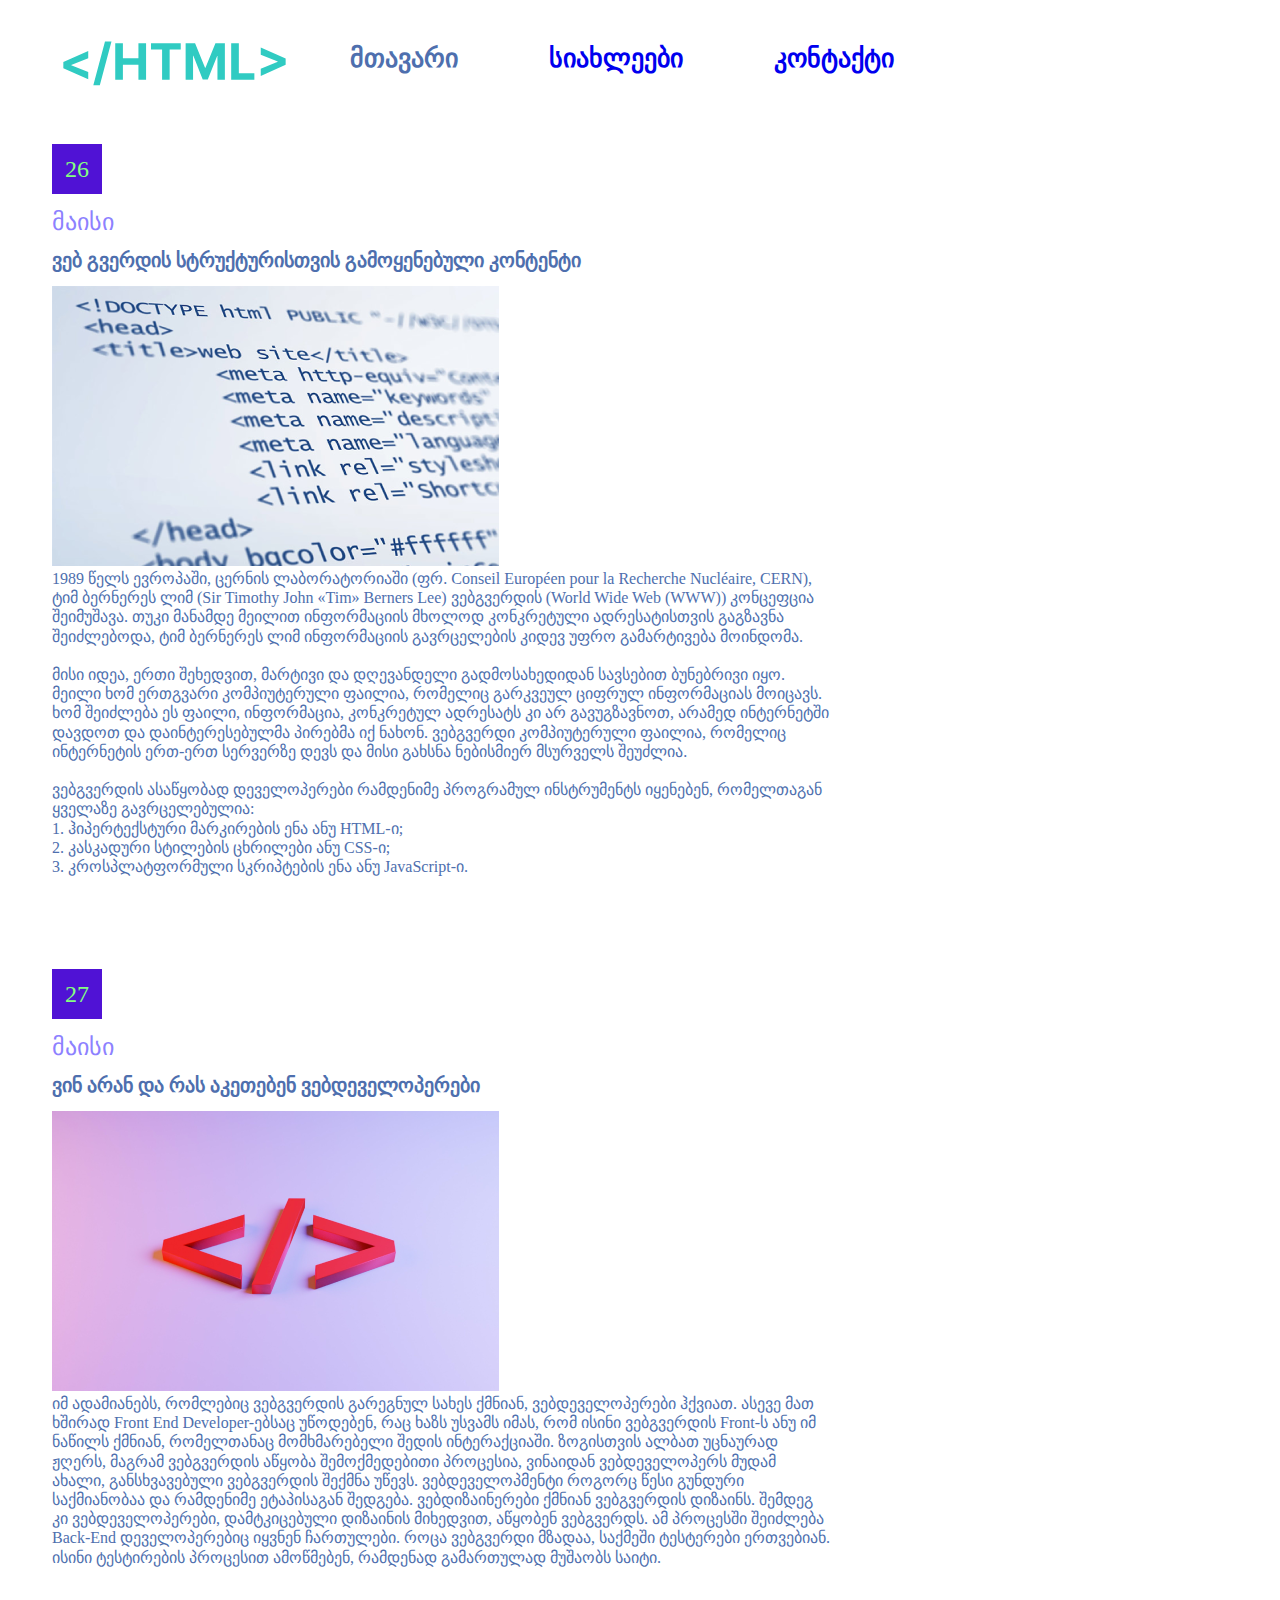
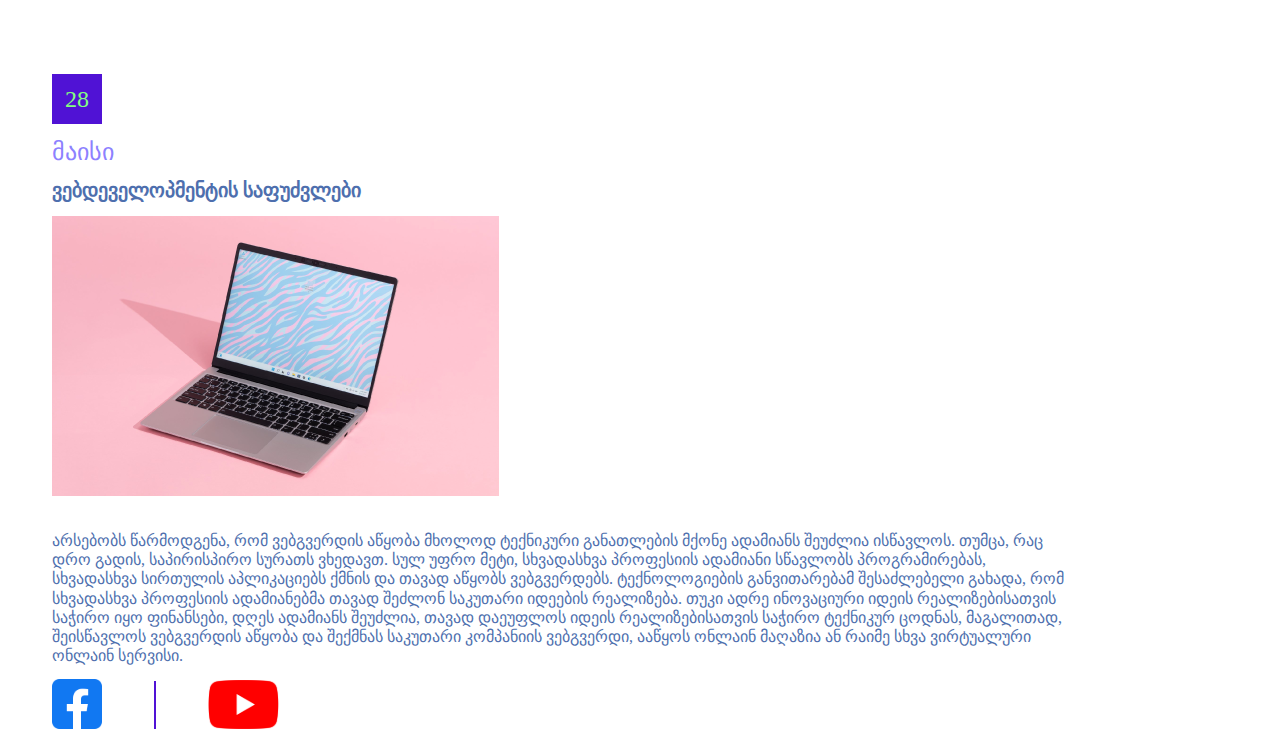
==== index.html @ 6e253766 "Add some new files" ====
<!Doctype html>
<html>
	<head>
		<title></title>
		<link rel="stylesheet" href="/css/reset.css">
		<link rel="stylesheet" type="text/css" href="/css/style.css">
	</head>
	<body>
		<header>
			<img class="logo" src="../images/HTML_.svg">
			<nav>
				<ul>
					<li class="header-item main-color" >
						<a>მთავარი</a>
					</li>
					<li class="header-item news-padding" >
						 <a href="pages/news.html">სიახლეები</a>
					</li>
					<li class="header-item" >
						 <a href="/pages/contact.html">კონტაქტი</a>
					</li>
				</ul>
			</nav>
		</header>
		<main>

	<div class="fullsection">
		
			<section>
				<br><p class="date">26</p>
				<br><p class="month">მაისი</p>
				<br><h2 class="section-header">ვებ გვერდის სტრუქტურისთვის გამოყენებული კონტენტი</h2>
				<br> <img class="section-img" src="../images/news-pic-1.svg">

				<p class="section-description1"> 
					1989 წელს ევროპაში, ცერნის ლაბორატორიაში (ფრ. Conseil Européen pour la Recherche Nucléaire, CERN), ტიმ ბერნერეს ლიმ (Sir Timothy John «Tim» Berners Lee) ვებგვერდის (World Wide Web (WWW)) კონცეფცია შეიმუშავა. თუკი მანამდე მეილით ინფორმაციის მხოლოდ კონკრეტული ადრესატისთვის გაგზავნა შეიძლებოდა, ტიმ ბერნერეს ლიმ ინფორმაციის გავრცელების კიდევ უფრო გამარტივება მოინდომა.

					<br><br>
 
					მისი იდეა, ერთი შეხედვით, მარტივი და დღევანდელი გადმოსახედიდან სავსებით ბუნებრივი იყო. მეილი ხომ ერთგვარი კომპიუტერული ფაილია, რომელიც გარკვეულ ციფრულ ინფორმაციას მოიცავს. ხომ შეიძლება ეს ფაილი, ინფორმაცია, კონკრეტულ ადრესატს კი არ გავუგზავნოთ, არამედ ინტერნეტში დავდოთ და დაინტერესებულმა პირებმა იქ ნახონ. ვებგვერდი კომპიუტერული ფაილია, რომელიც ინტერნეტის ერთ-ერთ სერვერზე დევს და მისი გახსნა ნებისმიერ მსურველს შეუძლია.

					<br><br>

					ვებგვერდის ასაწყობად დეველოპერები რამდენიმე პროგრამულ ინსტრუმენტს იყენებენ, რომელთაგან ყველაზე გავრცელებულია:
					<br>1. ჰიპერტექსტური მარკირების ენა ანუ HTML-ი;
					<br>2. კასკადური სტილების ცხრილები ანუ CSS-ი;
					<br>3. კროსპლატფორმული სკრიპტების ენა ანუ JavaScript-ი.

				</p>
			</section>

			<section>
				<p class="date">27</p>
				<br><p class="month">მაისი</p>
				<br><h2 class="section-header">ვინ არან და რას აკეთებენ ვებდეველოპერები</h2>
				<br><img class="section-img" src="/images/htmlsyntax.svg">
				<p class="section-description2">
					იმ ადამიანებს, რომლებიც ვებგვერდის გარეგნულ სახეს ქმნიან, ვებდეველოპერები ჰქვიათ. ასევე მათ ხშირად Front End Developer-ებსაც უწოდებენ, რაც ხაზს უსვამს იმას, რომ ისინი ვებგვერდის Front-ს ანუ იმ ნაწილს ქმნიან, რომელთანაც მომხმარებელი შედის ინტერაქციაში. ზოგისთვის ალბათ უცნაურად ჟღერს, მაგრამ ვებგვერდის აწყობა შემოქმედებითი პროცესია, ვინაიდან ვებდეველოპერს მუდამ ახალი, განსხვავებული ვებგვერდის შექმნა უწევს. ვებდეველოპმენტი როგორც წესი გუნდური საქმიანობაა და რამდენიმე ეტაპისაგან შედგება. ვებდიზაინერები ქმნიან ვებგვერდის დიზაინს. შემდეგ კი ვებდეველოპერები, დამტკიცებული დიზაინის მიხედვით, აწყობენ ვებგვერდს. ამ პროცესში შეიძლება Back-End დეველოპერებიც იყვნენ ჩართულები. როცა ვებგვერდი მზადაა, საქმეში ტესტერები ერთვებიან. ისინი ტესტირების პროცესით ამოწმებენ, რამდენად გამართულად მუშაობს საიტი.
				</p>
			</section>



			<section>
				<p class="date">28</p>
				<br><p class="month">მაისი</p>
				<br><h2 class="section-header">ვებდეველოპმენტის საფუძვლები</h2>
				<br><img class="section-img" src="/images/laptoplogo.svg">
				<p class="section-description3">
					არსებობს წარმოდგენა, რომ ვებგვერდის აწყობა მხოლოდ ტექნიკური განათლების მქონე ადამიანს შეუძლია ისწავლოს. თუმცა, რაც დრო გადის, საპირისპირო სურათს ვხედავთ. სულ უფრო მეტი, სხვადასხვა პროფესიის ადამიანი სწავლობს პროგრამირებას, სხვადასხვა სირთულის აპლიკაციებს ქმნის და თავად აწყობს ვებგვერდებს. ტექნოლოგიების განვითარებამ შესაძლებელი გახადა, რომ სხვადასხვა პროფესიის ადამიანებმა თავად შეძლონ საკუთარი იდეების რეალიზება. თუკი ადრე ინოვაციური იდეის რეალიზებისათვის საჭირო იყო ფინანსები, დღეს ადამიანს შეუძლია, თავად დაეუფლოს იდეის რეალიზებისათვის საჭირო ტექნიკურ ცოდნას, მაგალითად, შეისწავლოს ვებგვერდის აწყობა და შექმნას საკუთარი კომპანიის ვებგვერდი, ააწყოს ონლაინ მაღაზია ან რაიმე სხვა ვირტუალური ონლაინ სერვისი.
				</p>
			</section>

	</div>


		</main>



		<footer class="fullsection">
			<img src="../images/facebook.svg">
			<span class="line1"></span>
			<img src="../images/youtube.svg">
		</footer>

	

	


	</body>
</html>
---- css/style.css ----
.logo {
	width: 223px;
	vertical-align: middle;
	padding-right: 60px;
	margin-left: 63px ;
	display: inline-block;
	
}

header {
	margin-top: 41px;
}



.header-item {
	font-size: 26px;
	font-weight: 700;
	color: #8D81FF;
	font-weight: bold;
	display: inline-block;
	padding-bottom: 56px;
	
	
	
	

	
}


.fullsection {
	margin-left: 52px;
}


.secondpagefooter {
	margin-left: 194px;
}




nav   {
	display: inline-block;
	
	
}





.main-color {
	color: #4E6FAE;
}

.line1 {
	width: 2px;
	height: 48px;
	display: inline-block;
	background: #5012D5;
	margin-left: 48px;
	margin-right: 48px;
}

.date {
	width: 50px;
	height: 50px;
	background-color: #5012D5;
	font-size: 24px;
	color: #84FF81;
	text-align: center;
	line-height: 50px ;
}

.month {
	font-size: 24px;
	color: #8D81FF;
}

.section-header {
	font-size: 20px;
	font-weight: bold;
	color: #4E6FAE;
}

.section-description1 {
	font-size: 16px;
	line-height: 19.2px;
	color: #4E6FAE;
	width: 778px;
	display: inline-block;
	height: 400px;
	
	
	
}

.section-description2 {
	font-size: 16px;
	line-height: 19.2px;
	color: #4E6FAE;
	display: inline-block;
	width: 778px;
	height: 280px;

	
	
	
	
}


.section-description3 {
	font-size: 16px;
	line-height: 19.2px;
	color: #4E6FAE;
	width: 1021px;
	height: 148px;
	padding-top: 32px;
	
}


.section-img {
	padding-right: 63px;
}

.FBYTLOGO {
	padding-top: 36px ;
}


.Information {
	font-size: 36px;
	text-align: center;
	color: #4E6FAE;
	font-weight: 700;
	line-height: 43.96px;
	display: inline;
	
	
}


.Contact {
	margin-top: 27px;
	
	
}


span {
	color: #7E8898;
	font-size: 20px;
	font-weight: 400;
	
	
}


.ContactContainer {
	width:1700px;
	height:735px;
	background-color:#E7E7E7 ;
	padding:93px 40px 93px 163px;
	display: inline-block;
	
}



.ContactContainer div {
	display: inline-block;
	vertical-align: top;
}

.child-container {
	margin-right: 40px;
}




.news-padding {

	padding-left: 87px;
	padding-right: 87px;
	
}

#newshtmllogo {
	padding-left: 194px ;
	padding-bottom: 120px ;
}

.newsh1 {
	color: #4E6FAE;
	font-size: 26px ;
	font-weight: 700 ;
	line-height: 31.2px ;
	display: inline-block;
	padding-left: 194px;
	vertical-align: middle;
	

;
}

.line2 {

	width: 2px;
	height: 24px;
	background-color:#5012D5 ;
	display: inline-block;
	margin-left: 18px;
	margin-right: 18px;
	vertical-align: middle;

	

}

.newsh2 {
	color: #4E6FAE ;
	font-size: 26px;
	font-weight: 400px;
	line-height: 31.2px;
	display: inline-block;
	vertical-align: middle;
}


.container {
	width: 460px;
	height: 160px;
	background-color:#E7E7E7;
	margin-top: 26px;
	padding: 20px;
	margin-left: 194px;
	margin-right: 52px;
	
	
	

}


.container h3 {
	color: #3F4145;
	font-size: 20px;
	margin-bottom: 20px;

}


.container p {
	color: #7E8898;
	font-size: 16px;
	display: inline-block;
	width: 335px;
	height: 95px;
	line-height: 19.31px;
	vertical-align: middle;

}



.container img {
	margin-right: 37px;
	vertical-align: middle;

	
}


.container2 {
	
	width: 460px;
	height: 160px;
	background-color:#E7E7E7;
	margin-top: 26px;
	padding: 20px;
			

}


.container2 h3 {
	color: #3F4145;
	font-size: 20px;
	margin-bottom: 20px;

}


.container2 p {
	color: #7E8898;
	font-size: 16px;
	display: inline-block;
	width: 335px;
	height: 95px;
	line-height: 19.31px;
	vertical-align: middle;

}



.container2 img {
	margin-right: 21px;
	vertical-align: middle;

	
}

.Fullcontainer {
	display: flex;
}
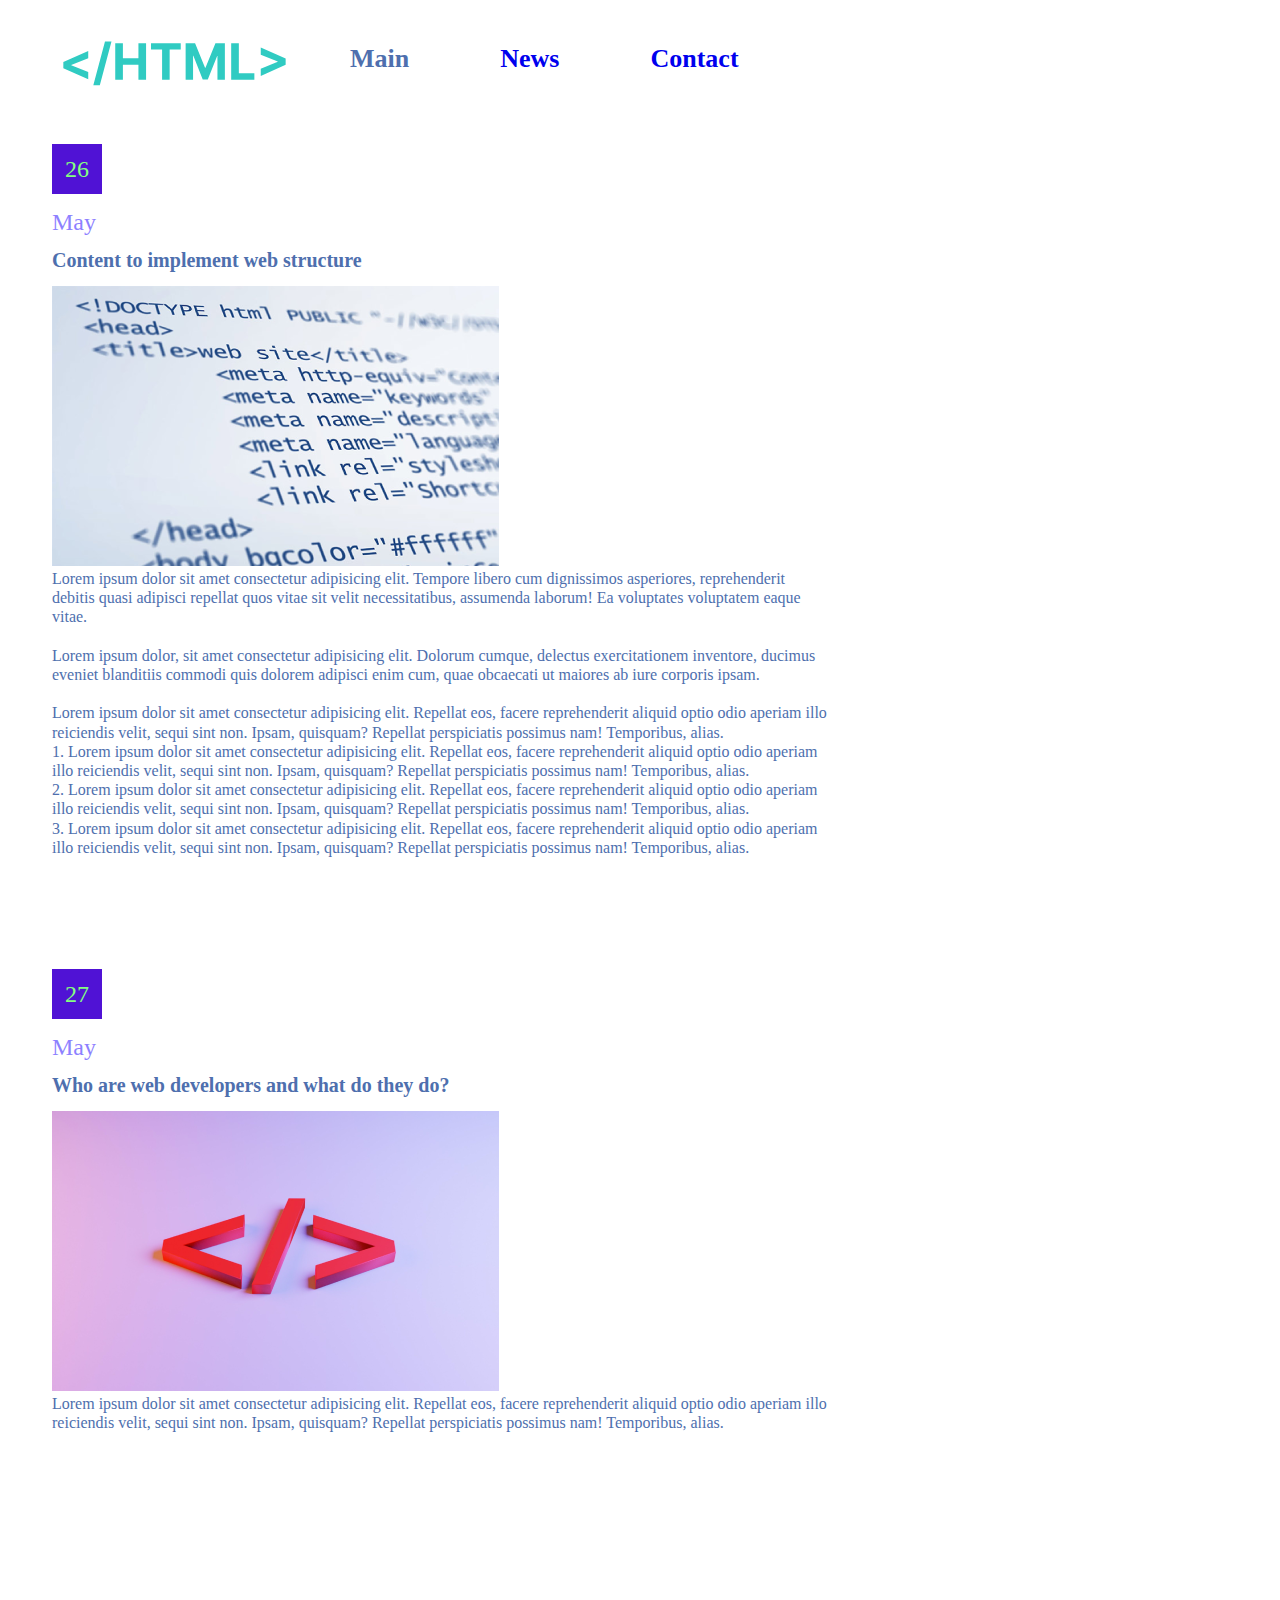
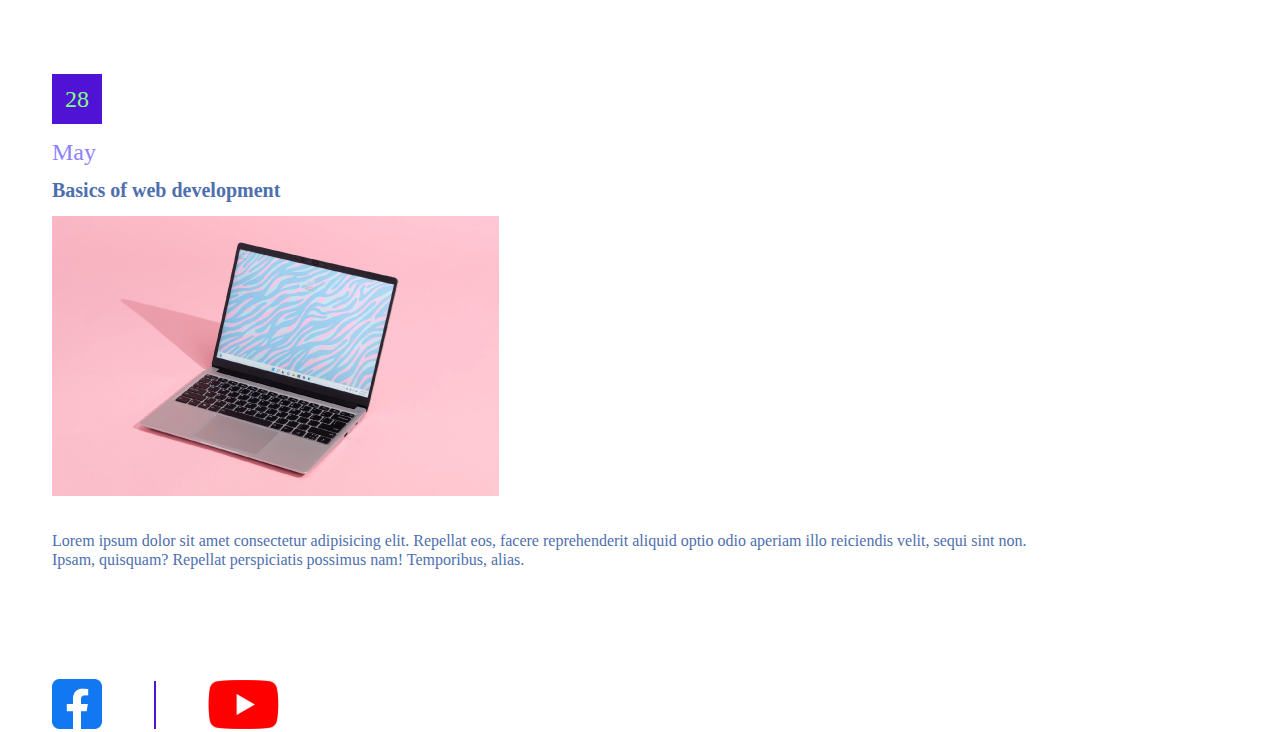
==== commit 352940ec: "Changing the code from Georgian to English" ====
--- a/index.html
+++ b/index.html
@@ -11,13 +11,13 @@
 			<nav>
 				<ul>
 					<li class="header-item main-color" >
-						<a>მთავარი</a>
+						<a>Main</a>
 					</li>
 					<li class="header-item news-padding" >
-						 <a href="pages/news.html">სიახლეები</a>
+						 <a href="pages/news.html">News</a>
 					</li>
 					<li class="header-item" >
-						 <a href="/pages/contact.html">კონტაქტი</a>
+						 <a href="/pages/contact.html">Contact</a>
 					</li>
 				</ul>
 			</nav>
@@ -28,34 +28,34 @@
 		
 			<section>
 				<br><p class="date">26</p>
-				<br><p class="month">მაისი</p>
-				<br><h2 class="section-header">ვებ გვერდის სტრუქტურისთვის გამოყენებული კონტენტი</h2>
+				<br><p class="month">May</p>
+				<br><h2 class="section-header">Content to implement web structure</h2>
 				<br> <img class="section-img" src="../images/news-pic-1.svg">
 
 				<p class="section-description1"> 
-					1989 წელს ევროპაში, ცერნის ლაბორატორიაში (ფრ. Conseil Européen pour la Recherche Nucléaire, CERN), ტიმ ბერნერეს ლიმ (Sir Timothy John «Tim» Berners Lee) ვებგვერდის (World Wide Web (WWW)) კონცეფცია შეიმუშავა. თუკი მანამდე მეილით ინფორმაციის მხოლოდ კონკრეტული ადრესატისთვის გაგზავნა შეიძლებოდა, ტიმ ბერნერეს ლიმ ინფორმაციის გავრცელების კიდევ უფრო გამარტივება მოინდომა.
+					Lorem ipsum dolor sit amet consectetur adipisicing elit. Tempore libero cum dignissimos asperiores, reprehenderit debitis quasi adipisci repellat quos vitae sit velit necessitatibus, assumenda laborum! Ea voluptates voluptatem eaque vitae.
 
 					<br><br>
  
-					მისი იდეა, ერთი შეხედვით, მარტივი და დღევანდელი გადმოსახედიდან სავსებით ბუნებრივი იყო. მეილი ხომ ერთგვარი კომპიუტერული ფაილია, რომელიც გარკვეულ ციფრულ ინფორმაციას მოიცავს. ხომ შეიძლება ეს ფაილი, ინფორმაცია, კონკრეტულ ადრესატს კი არ გავუგზავნოთ, არამედ ინტერნეტში დავდოთ და დაინტერესებულმა პირებმა იქ ნახონ. ვებგვერდი კომპიუტერული ფაილია, რომელიც ინტერნეტის ერთ-ერთ სერვერზე დევს და მისი გახსნა ნებისმიერ მსურველს შეუძლია.
+					Lorem ipsum dolor, sit amet consectetur adipisicing elit. Dolorum cumque, delectus exercitationem inventore, ducimus eveniet blanditiis commodi quis dolorem adipisci enim cum, quae obcaecati ut maiores ab iure corporis ipsam.
 
 					<br><br>
 
-					ვებგვერდის ასაწყობად დეველოპერები რამდენიმე პროგრამულ ინსტრუმენტს იყენებენ, რომელთაგან ყველაზე გავრცელებულია:
-					<br>1. ჰიპერტექსტური მარკირების ენა ანუ HTML-ი;
-					<br>2. კასკადური სტილების ცხრილები ანუ CSS-ი;
-					<br>3. კროსპლატფორმული სკრიპტების ენა ანუ JavaScript-ი.
+					Lorem ipsum dolor sit amet consectetur adipisicing elit. Repellat eos, facere reprehenderit aliquid optio odio aperiam illo reiciendis velit, sequi sint non. Ipsam, quisquam? Repellat perspiciatis possimus nam! Temporibus, alias.
+					<br>1. Lorem ipsum dolor sit amet consectetur adipisicing elit. Repellat eos, facere reprehenderit aliquid optio odio aperiam illo reiciendis velit, sequi sint non. Ipsam, quisquam? Repellat perspiciatis possimus nam! Temporibus, alias.
+					<br>2. Lorem ipsum dolor sit amet consectetur adipisicing elit. Repellat eos, facere reprehenderit aliquid optio odio aperiam illo reiciendis velit, sequi sint non. Ipsam, quisquam? Repellat perspiciatis possimus nam! Temporibus, alias.
+					<br>3. Lorem ipsum dolor sit amet consectetur adipisicing elit. Repellat eos, facere reprehenderit aliquid optio odio aperiam illo reiciendis velit, sequi sint non. Ipsam, quisquam? Repellat perspiciatis possimus nam! Temporibus, alias.
 
 				</p>
 			</section>
 
 			<section>
 				<p class="date">27</p>
-				<br><p class="month">მაისი</p>
-				<br><h2 class="section-header">ვინ არან და რას აკეთებენ ვებდეველოპერები</h2>
+				<br><p class="month">May</p>
+				<br><h2 class="section-header">Who are web developers and what do they do?</h2>
 				<br><img class="section-img" src="/images/htmlsyntax.svg">
 				<p class="section-description2">
-					იმ ადამიანებს, რომლებიც ვებგვერდის გარეგნულ სახეს ქმნიან, ვებდეველოპერები ჰქვიათ. ასევე მათ ხშირად Front End Developer-ებსაც უწოდებენ, რაც ხაზს უსვამს იმას, რომ ისინი ვებგვერდის Front-ს ანუ იმ ნაწილს ქმნიან, რომელთანაც მომხმარებელი შედის ინტერაქციაში. ზოგისთვის ალბათ უცნაურად ჟღერს, მაგრამ ვებგვერდის აწყობა შემოქმედებითი პროცესია, ვინაიდან ვებდეველოპერს მუდამ ახალი, განსხვავებული ვებგვერდის შექმნა უწევს. ვებდეველოპმენტი როგორც წესი გუნდური საქმიანობაა და რამდენიმე ეტაპისაგან შედგება. ვებდიზაინერები ქმნიან ვებგვერდის დიზაინს. შემდეგ კი ვებდეველოპერები, დამტკიცებული დიზაინის მიხედვით, აწყობენ ვებგვერდს. ამ პროცესში შეიძლება Back-End დეველოპერებიც იყვნენ ჩართულები. როცა ვებგვერდი მზადაა, საქმეში ტესტერები ერთვებიან. ისინი ტესტირების პროცესით ამოწმებენ, რამდენად გამართულად მუშაობს საიტი.
+					Lorem ipsum dolor sit amet consectetur adipisicing elit. Repellat eos, facere reprehenderit aliquid optio odio aperiam illo reiciendis velit, sequi sint non. Ipsam, quisquam? Repellat perspiciatis possimus nam! Temporibus, alias.
 				</p>
 			</section>
 
@@ -63,11 +63,11 @@
 
 			<section>
 				<p class="date">28</p>
-				<br><p class="month">მაისი</p>
-				<br><h2 class="section-header">ვებდეველოპმენტის საფუძვლები</h2>
+				<br><p class="month">May</p>
+				<br><h2 class="section-header">Basics of web development</h2>
 				<br><img class="section-img" src="/images/laptoplogo.svg">
 				<p class="section-description3">
-					არსებობს წარმოდგენა, რომ ვებგვერდის აწყობა მხოლოდ ტექნიკური განათლების მქონე ადამიანს შეუძლია ისწავლოს. თუმცა, რაც დრო გადის, საპირისპირო სურათს ვხედავთ. სულ უფრო მეტი, სხვადასხვა პროფესიის ადამიანი სწავლობს პროგრამირებას, სხვადასხვა სირთულის აპლიკაციებს ქმნის და თავად აწყობს ვებგვერდებს. ტექნოლოგიების განვითარებამ შესაძლებელი გახადა, რომ სხვადასხვა პროფესიის ადამიანებმა თავად შეძლონ საკუთარი იდეების რეალიზება. თუკი ადრე ინოვაციური იდეის რეალიზებისათვის საჭირო იყო ფინანსები, დღეს ადამიანს შეუძლია, თავად დაეუფლოს იდეის რეალიზებისათვის საჭირო ტექნიკურ ცოდნას, მაგალითად, შეისწავლოს ვებგვერდის აწყობა და შექმნას საკუთარი კომპანიის ვებგვერდი, ააწყოს ონლაინ მაღაზია ან რაიმე სხვა ვირტუალური ონლაინ სერვისი.
+					Lorem ipsum dolor sit amet consectetur adipisicing elit. Repellat eos, facere reprehenderit aliquid optio odio aperiam illo reiciendis velit, sequi sint non. Ipsam, quisquam? Repellat perspiciatis possimus nam! Temporibus, alias.
 				</p>
 			</section>
 
--- a/css/style.css
+++ b/css/style.css
@@ -1,3 +1,18 @@
+@import url('https://fonts.googleapis.com/css2?family=Pacifico&display=swap');
+@import url('https://fonts.googleapis.com/css2?family=Jacquard+24&family=Pacifico&display=swap');
+@import url('https://fonts.googleapis.com/css2?family=Jacquard+24&family=Jersey+10+Charted&family=Pacifico&display=swap');
+@import url('https://fonts.googleapis.com/css2?family=Jacquard+24&family=Jersey+10&family=Jersey+10+Charted&family=Pacifico&display=swap');
+
+/* აქედან ვიწყებთ ფონტებით გასტილვას */
+
+
+
+
+
+
+
+
+
 
 
 .logo {
